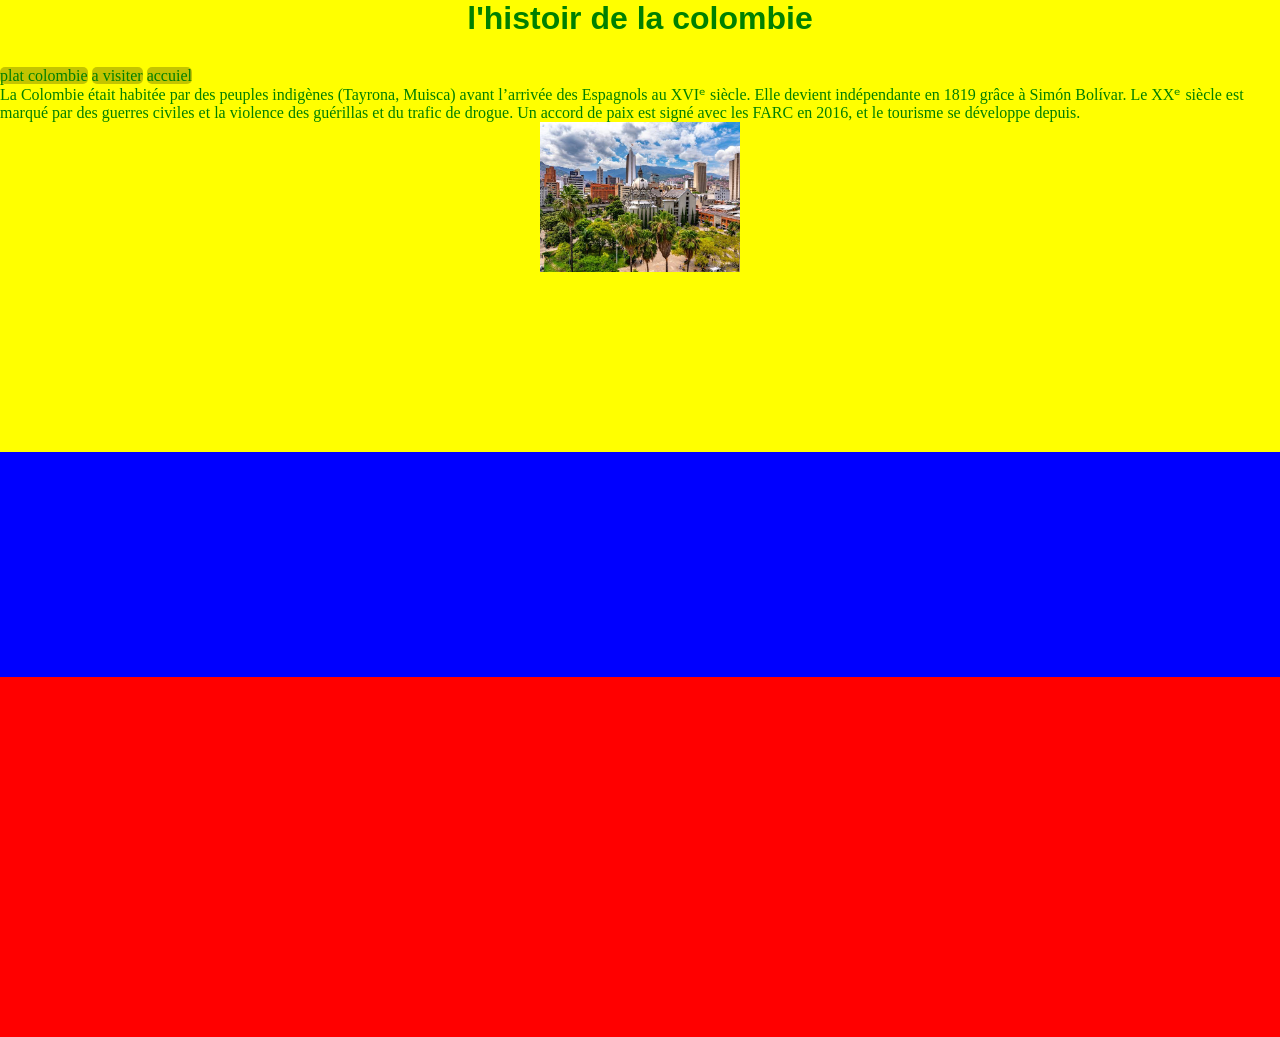
==== histoir.html @ ce2daa20 "ajoute de l'hisoire de la colombie" ====
<!DOCTYPE html>
<html lang="fr">
<head>
    <link rel="stylesheet" href="style.css">
    <meta charset="UTF-8">
    <meta name="viewport" content="width=device-width, initial-scale=1.0">
    <title>histoir colombie</title>
</head>
<body>
    <header>
        <h1>l'histoir de la colombie</h1>
        <a href="palt.html">plat colombie</a>
        <a href="visite.html">a visiter</a>
        <a href="index.html">accuiel</a>
        <br>
        <p>La Colombie était habitée par des peuples indigènes (Tayrona, Muisca) avant l’arrivée des Espagnols au XVIᵉ siècle. Elle devient indépendante en 1819 grâce à Simón Bolívar. Le XXᵉ siècle est marqué par des guerres civiles et la violence des guérillas et du trafic de drogue. Un accord de paix est signé avec les FARC en 2016, et le tourisme se développe depuis.</p>
        <img src="colo.jpg" width="200" alt="colombie">
        <div class="element1"></div>
        <div class="element2"></div>
        <div class="element3"></div>
    </header>
</body>
</html>
---- style.css ----
*{
    margin: 0;
}

body{
    color: green;
}
h1{
    text-align: center;
    font-family:'Trebuchet MS', 'Lucida Sans Unicode', 'Lucida Grande', 'Lucida Sans', Arial, sans-serif;
    margin-bottom: 30px;

    
}
header{
    background-color: yellow;
}
.element1{
    background-color: yellow;
    height: 20vh;
    width: 100vw;
}

.element2{
    background-color: blue;
    height: 25vh;
    width: 100vw;
}
.element3{
    background-color: red;
    height: 40vh;
    width: 100vw;
}

a{
    margin: 3;
    text-align: center;
    color: green;    
    background-color: rgba(109, 109, 0, 0.404);
    border-radius: 5px;
    text-decoration: none;
   
}


a:hover{
  color: rgb(0, 75, 0);   
  transform: scale(1.01);
  padding: 2px;
}

img{
    display: block;
    margin: auto;
}
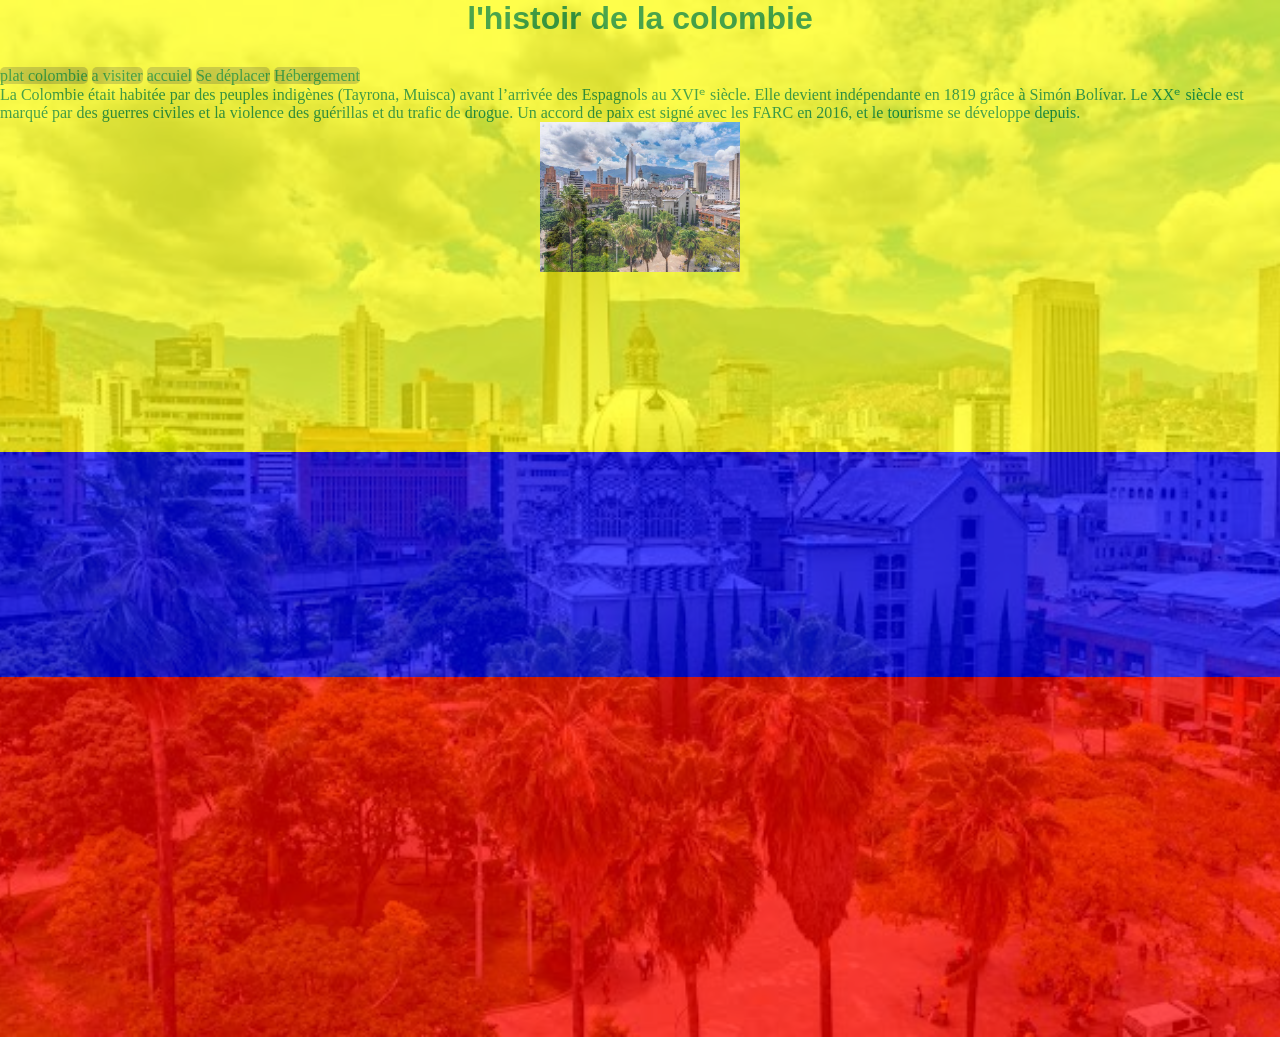
==== commit 656c81b1: "WIP - UniformisationCSS +LiensNav + CustomisationPage" ====
--- a/histoir.html
+++ b/histoir.html
@@ -12,6 +12,10 @@
         <a href="palt.html">plat colombie</a>
         <a href="visite.html">a visiter</a>
         <a href="index.html">accuiel</a>
+
+        <a href="EspaceContributeur/acces.html">Se déplacer</a>
+        <a href="EspaceContributeur/hebergements.html">Hébergement</a>
+        
         <br>
         <p>La Colombie était habitée par des peuples indigènes (Tayrona, Muisca) avant l’arrivée des Espagnols au XVIᵉ siècle. Elle devient indépendante en 1819 grâce à Simón Bolívar. Le XXᵉ siècle est marqué par des guerres civiles et la violence des guérillas et du trafic de drogue. Un accord de paix est signé avec les FARC en 2016, et le tourisme se développe depuis.</p>
         <img src="colo.jpg" width="200" alt="colombie">
--- a/style.css
+++ b/style.css
@@ -18,6 +18,7 @@
 .element1{
     background-color: yellow;
     height: 20vh;
+    /* height: 50vh; */
     width: 100vw;
 }
 
@@ -29,6 +30,7 @@
 .element3{
     background-color: red;
     height: 40vh;
+    /* height: 25vh; */
     width: 100vw;
 }
 
@@ -53,3 +55,29 @@
     display: block;
     margin: auto;
 }
+
+body {
+    background-image: url("colo.jpg");
+    background-repeat: no-repeat;
+    background-size: cover;
+    background-position: center;
+    overflow: hidden;
+    opacity: 0.7;
+}
+
+main 
+{
+    position: absolute;
+    top: 25vh;
+    padding: 2.5vw;
+}
+
+section
+{
+    width: 25vw;
+}
+
+.Content
+{
+    
+}
